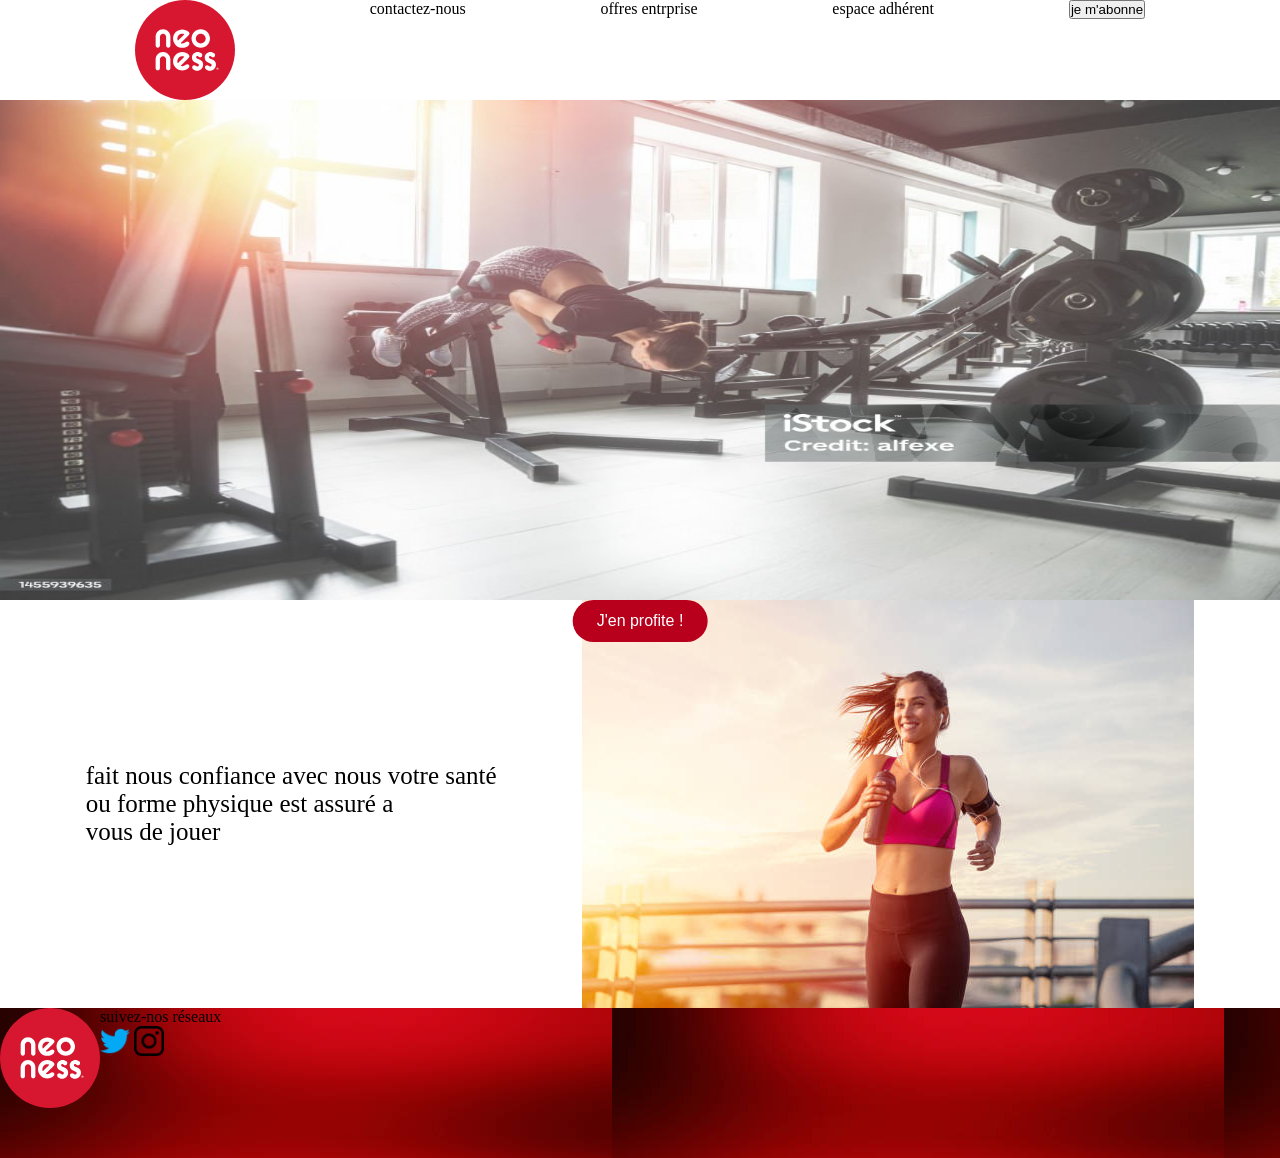
==== index.html @ aafa49d7 "full code" ====
<!DOCTYPE html>
<html lang="en">
<head>
    <meta charset="UTF-8">
    <meta name="viewport" content="width=device-width, initial-scale=1.0">
    <title>Document</title>
    <link rel="stylesheet" href="style.css">
</head>
<body>
    <header class="top-header">
            <img class="image" src="/images/logo.svg" alt="">        
            <a href="contactez-nous">contactez-nous</a>
            <a href="offfres entreprise">offres entrprise </a>
            <a href="espace adhérent">espace adhérent</a>     
            <div >
                <button class="buttons" type="button">je m'abonne </button>
             </div>
    </header>
    <section>
        <div class="image-container">
            <img class="images" src="/images/salle de sport.jpg.jpeg" alt="">
             <button class="btn-overlay">J'en profite !</button>
        </div>
    </section>
    <section class="section2">
        <div class="paragraphe">
             <p>fait nous confiance avec nous votre santé <br> ou forme physique est assuré a <br>vous de jouer</p>
        </div>
        <img src="/images/fille sport.jpg.jpeg" alt="texte">
    </section>
    <footer>
        <div>
         <img class="logo" src="/images/logo.svg" alt="/">
        </div>
        <div class="div-footer">
            <p>suivez-nos réseaux </p>
            <img class="logo1" src="/images/twitter.png" alt="twitter">
            <img class="logo2" src="/images/717392.png" alt="ig">
        </div>
    </footer>
</body>
</html>
---- style.css ----
*{
    
    margin: 0;
    padding: 0;
    box-sizing: border-box;
}

.top-header{
    /* background-image: url(/images/sport.jpg); */
    display: flex;
    justify-content: space-evenly;
}
a{
    color: black;
    transition:all 1s;
    cursor: pointer;
    text-decoration: none;
    transition: all 0.3s;
}
.image{
    width: 100px;
    height: 100px;
}
.buttons:hover{
   padding: 12px 24px;
   border-radius: 30px;
   font-size: 16px;
   cursor: pointer;
    background-color: black;
   border: none;
  transition: 
    background-color 0.3s ease,
    transform 0.3s ease,
    box-shadow 0.3s ease;
}
.buttons:hover{
     background-color: brown;
    transform: translateX(-50%) scale(1.05);
    box-shadow: 0 8px 20px rgba(0,0,0,0.25);
}
   

.images{
    width: 100%;
    height: 500px;
}
.image-container {
  position: relative; /* référence pour le bouton */
  width: 100%;
}

.image-container img {
  width: 100%;
  display: block;
}

.btn-overlay {
  position: absolute;
  left: 50%;
  transform: translateX(-50%);
  z-index: 2;

  background-color:  #b8001c;
  color: white;
  border: none;
  padding: 12px 24px;
  border-radius: 30px;
  font-size: 16px;
  cursor: pointer;
   transition: 
    background-color 0.3s ease,
    transform 0.3s ease,
    box-shadow 0.3s ease;
}
.btn-overlay:hover {
  background-color:black;
  transform: translateX(-50%) scale(1.05);
  box-shadow: 0 8px 20px rgba(0,0,0,0.25);
}
.section2{
  font-size: 25px;  
  display: flex;
  justify-content: space-evenly;
}
.paragraphe{
    display: flex;
    justify-content: center;
    align-items: center;
    margin: 16Ppx 50px;
}
footer{
    display: flex;
    background-image:url(/images/bande\ rouge.jpg.jpeg);
    height: 150px;
}

.logo{
    width: 100px;
    height: 100px;
    display: flex;
    margin-left: 12pxs;
}
.logo1{
     width: 30px;
    height: 30px;
}
.logo2{
  width: 30px;
    height: 30px;   
}
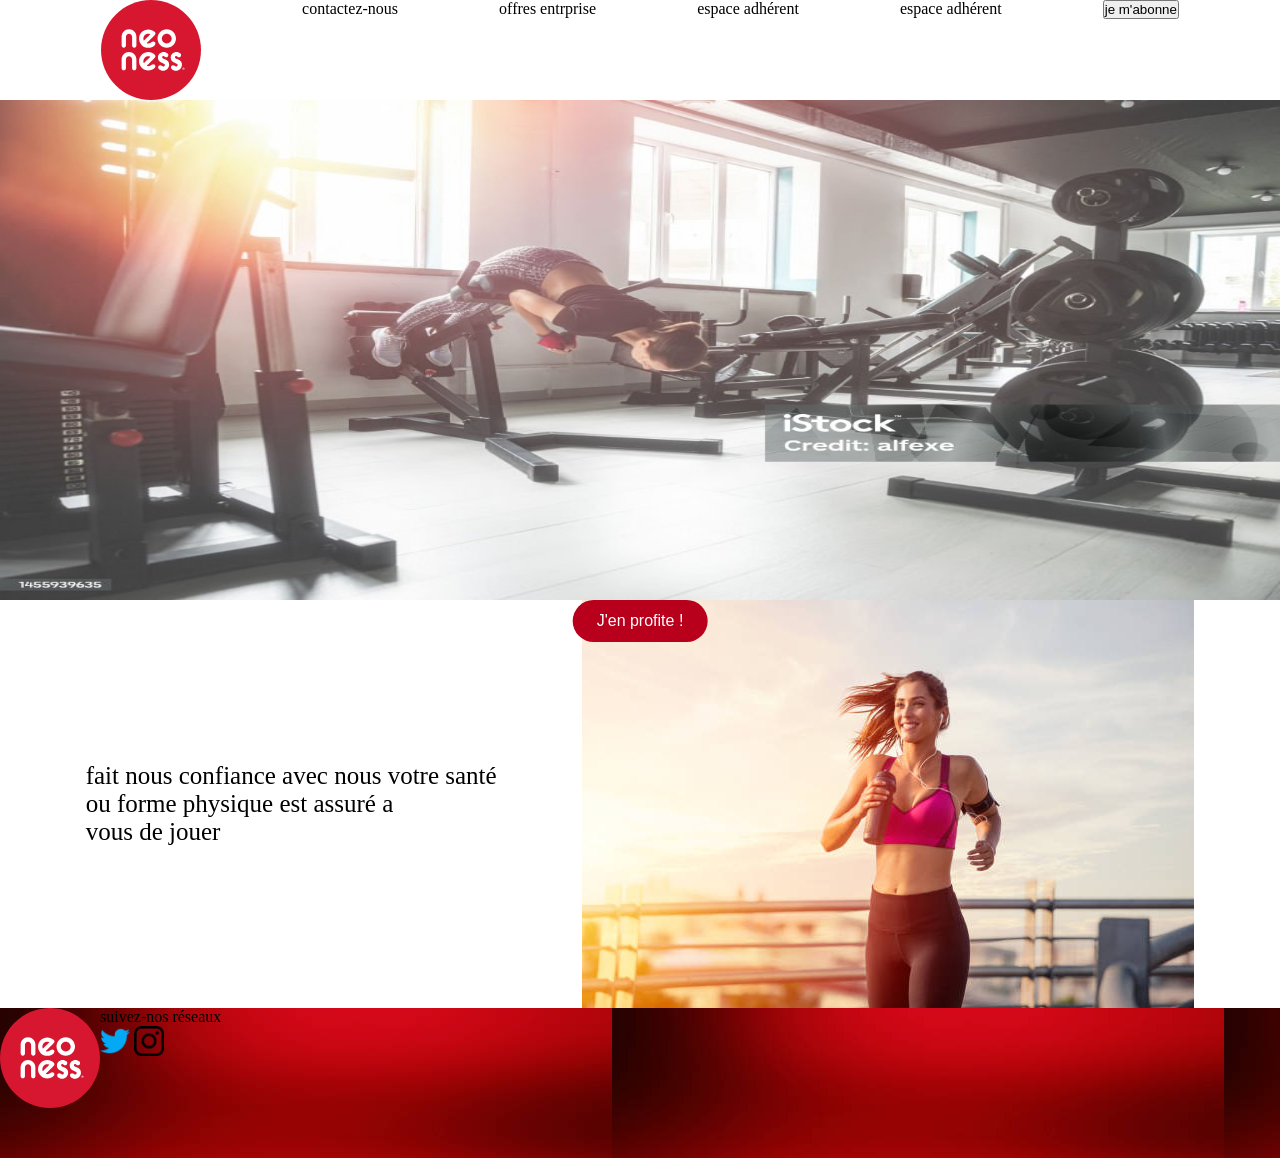
==== commit 0c630595: "creation d'une nouvelle page web" ====
--- a/index.html
+++ b/index.html
@@ -11,7 +11,8 @@
             <img class="image" src="/images/logo.svg" alt="">        
             <a href="contactez-nous">contactez-nous</a>
             <a href="offfres entreprise">offres entrprise </a>
-            <a href="espace adhérent">espace adhérent</a>     
+            <a href="espace adhérent">espace adhérent</a>
+            <a href="nouveau.html">espace adhérent</a>     
             <div >
                 <button class="buttons" type="button">je m'abonne </button>
              </div>
--- a/style.css
+++ b/style.css
@@ -107,4 +107,77 @@
 .logo2{
   width: 30px;
     height: 30px;   
+}
+.logo{
+    width: 100px;
+    height: 100px;
+    display: flex;
+    margin-left: 12pxs;
+}
+.logo1{
+     width: 30px;
+    height: 30px;
+}
+.logo2{
+  width: 30px;
+    height: 30px;   
+}
+.taille-logo{
+     width: 80px;
+    height: 80px;
+    margin-left: 32px;
+    margin-top: 32px;  
+}
+.logo-map{
+    display: flex;
+    justify-content: space-between;
+}
+input{
+    display: flex;
+    width: 200px;
+    height: 20px;
+    border-radius: 10px;
+    border: solid 1px black;
+}
+.inputs{
+    display: flex;
+    margin-top: 12px;
+    flex-direction: column;
+    gap: 10px;
+}
+.moyen-div{
+    display: flex;
+    flex-direction: column;
+      justify-content: center;
+      align-items: center;
+        margin-top: 34px;
+     
+}
+.div-texte{
+    display: flex;
+    flex-direction: column;
+    gap: 20px;
+}
+.btn-1{
+    display: flex;
+    flex-direction: row;
+    margin-top: 20px;
+    gap: 24px;
+    width: 170px;
+    border-radius: 10px;
+    background-color: #b8001c;
+}
+.suivant{
+    display: flex;
+    flex-direction: column;
+    width: 100px;
+    height: 20px;
+    background-color: #b8001c;
+    border-radius: 10px;
+    margin-top: 24px;   
+}
+.precedent{
+    display: flex;
+    margin-top: 24px;
+    gap: 10px;
 }
